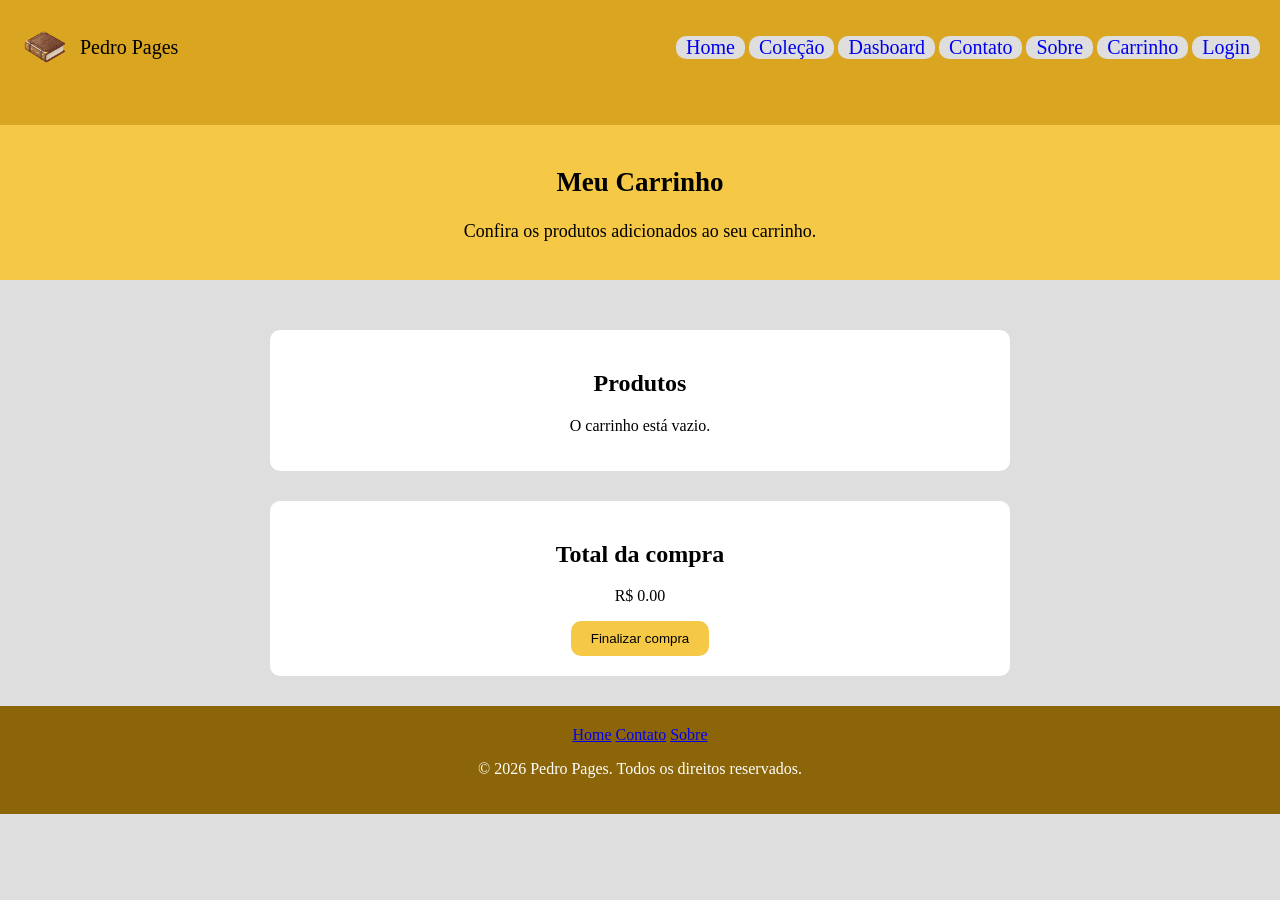
==== carrinho.html @ 974745ec "Adição do carrinho de compras e outros ajustes" ====
<!DOCTYPE html>
<html lang="en">

<head>
    <meta charset="UTF-8">
    <meta name="viewport" content="width=device-width, initial-scale=1.0">
    <link rel="stylesheet" href="./css/style.css">
    <title>Carrinho</title>
</head>
<style>

</style>

<header>
    <div class="topo">
        <div class="logo">
            <img src="./img/icone.png" width="50px">
            <span>Pedro Pages</span>
        </div>
        <nav>
            <ul id="menu">
                <li><a href="index.html">Home</a></li>
                <li><a href="#">Coleção</a>
                    <ul>
                        <div class="menu-hover-externo">
                            <div class="menu-hover-interno">
                                <li><a href="livros.html">Livros</a></li>
                                <li><a href="quadrinhos.html">Quadrinhos</a></li>
                            </div>
                        </div>
                    </ul>
                </li>
                <li><a href="dashboard.html">Dasboard</a></li>
                <li><a href="contato.html">Contato</a></li>
                <li><a href="sobre.html">Sobre</a></li>
                <li><a href="carrinho.html">Carrinho</a></li>
                <li><a href="login.html">Login</a></li>
            </ul>
        </nav>
    </div>
</header>
<body>
    <main>
        <section class="Hero">
            <h1>Meu Carrinho</h1>
            <p>
                Confira os produtos adicionados ao seu carrinho.
            </p>
        </section>

        <section class="carrinho">
            <h2>Produtos</h2>

            <div id="produtos-carrinho">

                <!-- javascript adiciona os produtos aqui não apague. -->

            </div>
        </section>

        <section class="total">
            <h2>Total da compra</h2>
            <p id="total">
                R$ 0,00
            </p>
            <a href="carrinho.html">
                <button type="button" class="button-home" onclick="localStorage.clear();">Finalizar compra</button>
            </a>
        </section>

    </main>
    <script src="./js/script.js"></script>
</body>
<footer>
    <nav aria-label="Links do Rodapé">
        <a href="index.html">Home</a>
        <a href="contato.html">Contato</a>
        <a href="sobre.html">Sobre</a>
    </nav>
    <p>© 2026 Pedro Pages. Todos os direitos reservados.</p>
</footer>
</html>
---- css/style.css ----
/*Header, menu e coisas gerais*/
header{
    background-color: rgb(218, 165, 32);
    padding: 20px;
    text-decoration: none;
    font-family:Georgia, 'Times New Roman', Times, serif;
}
.topo {
    justify-content: space-between;
    display: flex;
    flex-direction: row;
    padding-bottom: 30px;
}
div.logo {
    display: flex;
    align-items: center;
    gap: 10px;
    font-size: 20px;
}
#menu{
    list-style: none;
    font-family: 'Times New Roman', Times, serif;
}

#menu > li {
    display: inline-block;
    padding: 10x;
    background-color: #dedede;
    border-radius: 10px;
}
#menu a{
    text-decoration: none;
    margin: 10px;
    font-size: 20px;
}
#menu ul {
    display: none;
    position: absolute;
    list-style: none;
    border-radius: 10px;
    margin-left: -40px;
}
#menu li:hover{
    background-color: rgb(92, 64, 15);
    border-radius: 10px;
}
#menu > li a:hover{
    color: white;
}
#menu li:hover ul {
    display: block;
};
#menu > li a{
    color: black;
}
.menu-hover-externo{
    background-color: #dedede;
    padding: 8px;
    border-radius: 10px;
};
.menu-hover-interno{
    padding: 8px;
    margin-top: 10px;
};
html, body {
    height: 100%;
}
body {
    margin: 0;
    display: flex;
    flex-direction: column;
    background-color: #dedede;
}
.Hero{
    background-color: rgb(245, 200, 70);
    margin-bottom: 50px;
    padding: 20px;
    text-align:center;
    font-size: 18px;
}

/*Menu de quadrinhos e livros*/
.cards{
    display: flex;
    gap: 150px;
    align-items: center;
    padding: 20px;
    text-align: center;
    justify-content: center;
    padding-bottom: 100px;
    font-family: Arial;
}
div.categoria {
    padding: 20px;
    background-color: white;
    border-radius: 10px;
}

/*Dashboard*/
.dashboard {
    display: flex;
    gap: 20px;
    padding: 20px;
}

.perfil-dashboard {
    width: 30%;
    background-color: white;
    padding: 20px;
    text-align: center;
    border-radius: 10px;
}

.perfil-dashboard img {
    display: block;
    margin: 0 auto;
}

.perfil-dashboard ul {
    text-align: left;
}

.adicionados {
    width: 40%;
    background-color: white;
    padding: 20px;
    border-radius: 10px;
}

.adicionados h2 {
    text-align: center;
}

.adicionados table {
    width: 100%;
}

.adicionados th,
.adicionados td {
    padding: 8px;
}

.lado-direito {
    width: 30%;
}

.resumo {
    background-color: white;
    padding: 20px;
    margin-bottom: 20px;
    border-radius: 10px;
}

.resumo h2 {
    text-align: center;
}

.lendo {
    background-color: white;
    padding: 20px;
    border-radius: 10px;
}

.lendo h2 {
    text-align: center;
}
#catalogo h2{
    text-align: center;
}

/*Home/index*/
.button-home{
    background-color: rgb(245, 200, 70);
    color: white;
    padding: 10px 20px;
    border: none;
    cursor: pointer;
    border-radius: 10px;
    color: black;
}
.button-home:hover{
    background-color: rgb(92, 64, 15);
    border-radius: 10px;
    color:white;
}

/*Contatos*/
#informs{
    text-align: center;
    justify-content: center;
    display: flex;
}
.form {
    align-items: center;
    display: flex;
    flex-direction: column;
    max-width: 400px;
}

.agoravai{
    display: flex;
    justify-content: center;
    align-self: center;
    padding: 20px;
    background-color: white;
    max-width: 500px;
    border-radius: 10px;
}
#contatos{
    margin-top: 50px;
    justify-content: center;
    display: flex;
    flex-direction: column;
    align-items: center;
}

/*Sobre*/
.sobre {
    width: 700px;
    margin: 30px auto;
    padding: 20px;
    background-color: white;
    border-radius: 10px;
}

.sobre h2 {
    text-align: center;
}

.sobre p {
    text-align: justify;
    font-family: Arial;
}

.sobre li {
    margin: 10px;
    font-size: 20px;
}
/*Carrinho*/
.total{
    width: 700px;
    margin: 30px auto;
    padding: 20px;
    background-color: white;
    border-radius: 10px;
    text-align: center;
}

.carrinho{
    width: 700px;
    margin: 30px auto;
    padding: 20px;
    background-color: white;
    border-radius: 10px;
    text-align: center;
}

/*Footer*/
footer {
    background-color: rgb(139, 101, 8);
    padding: 20px;
    color: white;
    text-align: center;
}
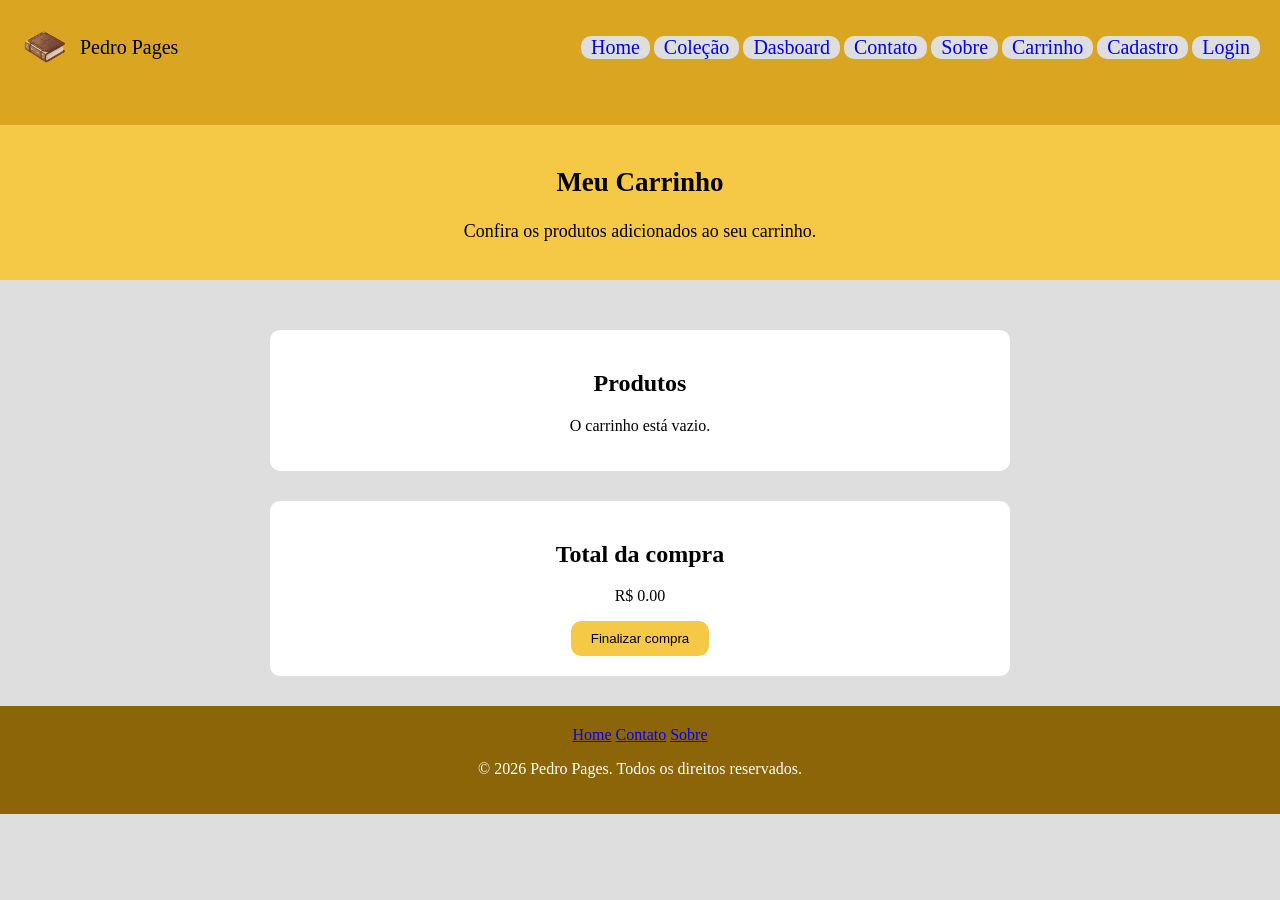
==== commit 1e92ab73: "tela de cadastro" ====
--- a/carrinho.html
+++ b/carrinho.html
@@ -4,7 +4,7 @@
 <head>
     <meta charset="UTF-8">
     <meta name="viewport" content="width=device-width, initial-scale=1.0">
-    <link rel="stylesheet" href="./css/style.css">
+    <link rel="stylesheet" href="./assets/css/style.css">
     <title>Carrinho</title>
 </head>
 <style>
@@ -14,7 +14,7 @@
 <header>
     <div class="topo">
         <div class="logo">
-            <img src="./img/icone.png" width="50px">
+            <img src="./assets/img/icone.png" width="50px">
             <span>Pedro Pages</span>
         </div>
         <nav>
@@ -34,6 +34,7 @@
                 <li><a href="contato.html">Contato</a></li>
                 <li><a href="sobre.html">Sobre</a></li>
                 <li><a href="carrinho.html">Carrinho</a></li>
+                <li><a href="cadastro.html">Cadastro</a></li>
                 <li><a href="login.html">Login</a></li>
             </ul>
         </nav>
@@ -69,7 +70,7 @@
         </section>
 
     </main>
-    <script src="./js/script.js"></script>
+    <script src="./assets/js/script.js"></script>
 </body>
 <footer>
     <nav aria-label="Links do Rodapé">
--- a/assets/css/style.css
+++ b/assets/css/style.css
@@ -0,0 +1,264 @@
+/*Header, menu e coisas gerais*/
+header{
+    background-color: rgb(218, 165, 32);
+    padding: 20px;
+    text-decoration: none;
+    font-family:Georgia, 'Times New Roman', Times, serif;
+}
+.topo {
+    justify-content: space-between;
+    display: flex;
+    flex-direction: row;
+    padding-bottom: 30px;
+}
+div.logo {
+    display: flex;
+    align-items: center;
+    gap: 10px;
+    font-size: 20px;
+}
+#menu{
+    list-style: none;
+    font-family: 'Times New Roman', Times, serif;
+}
+
+#menu > li {
+    display: inline-block;
+    padding: 10x;
+    background-color: #dedede;
+    border-radius: 10px;
+}
+#menu a{
+    text-decoration: none;
+    margin: 10px;
+    font-size: 20px;
+}
+#menu ul {
+    display: none;
+    position: absolute;
+    list-style: none;
+    border-radius: 10px;
+    margin-left: -40px;
+}
+#menu li:hover{
+    background-color: rgb(92, 64, 15);
+    border-radius: 10px;
+}
+#menu > li a:hover{
+    color: white;
+}
+#menu li:hover ul {
+    display: block;
+};
+#menu > li a{
+    color: black;
+}
+.menu-hover-externo{
+    background-color: #dedede;
+    padding: 8px;
+    border-radius: 10px;
+};
+.menu-hover-interno{
+    padding: 8px;
+    margin-top: 10px;
+};
+html, body {
+    height: 100%;
+}
+body {
+    margin: 0;
+    display: flex;
+    flex-direction: column;
+    background-color: #dedede;
+}
+.Hero{
+    background-color: rgb(245, 200, 70);
+    margin-bottom: 50px;
+    padding: 20px;
+    text-align:center;
+    font-size: 18px;
+}
+
+/*Menu de quadrinhos e livros*/
+.cards{
+    display: flex;
+    gap: 150px;
+    align-items: center;
+    padding: 20px;
+    text-align: center;
+    justify-content: center;
+    padding-bottom: 100px;
+    font-family: Arial;
+}
+div.categoria {
+    padding: 20px;
+    background-color: white;
+    border-radius: 10px;
+}
+
+/*Dashboard*/
+.dashboard {
+    display: flex;
+    gap: 20px;
+    padding: 20px;
+}
+
+.perfil-dashboard {
+    width: 30%;
+    background-color: white;
+    padding: 20px;
+    text-align: center;
+    border-radius: 10px;
+}
+
+.perfil-dashboard img {
+    display: block;
+    margin: 0 auto;
+}
+
+.perfil-dashboard ul {
+    text-align: left;
+}
+
+.adicionados {
+    width: 40%;
+    background-color: white;
+    padding: 20px;
+    border-radius: 10px;
+}
+
+.adicionados h2 {
+    text-align: center;
+}
+
+.adicionados table {
+    width: 100%;
+}
+
+.adicionados th,
+.adicionados td {
+    padding: 8px;
+}
+
+.lado-direito {
+    width: 30%;
+}
+
+.resumo {
+    background-color: white;
+    padding: 20px;
+    margin-bottom: 20px;
+    border-radius: 10px;
+}
+
+.resumo h2 {
+    text-align: center;
+}
+
+.lendo {
+    background-color: white;
+    padding: 20px;
+    border-radius: 10px;
+}
+
+.lendo h2 {
+    text-align: center;
+}
+#catalogo h2{
+    text-align: center;
+}
+
+/*Home/index*/
+.button-home{
+    background-color: rgb(245, 200, 70);
+    color: white;
+    padding: 10px 20px;
+    border: none;
+    cursor: pointer;
+    border-radius: 10px;
+    color: black;
+}
+.button-home:hover{
+    background-color: rgb(92, 64, 15);
+    border-radius: 10px;
+    color:white;
+}
+
+/*Contatos*/
+#informs{
+    text-align: center;
+    justify-content: center;
+    display: flex;
+}
+.form {
+    align-items: center;
+    display: flex;
+    flex-direction: column;
+    max-width: 400px;
+}
+
+.agoravai{
+    display: flex;
+    justify-content: center;
+    align-self: center;
+    padding: 20px;
+    background-color: white;
+    max-width: 500px;
+    border-radius: 10px;
+}
+#contatos{
+    margin-top: 50px;
+    justify-content: center;
+    display: flex;
+    flex-direction: column;
+    align-items: center;
+}
+
+/*Sobre*/
+.sobre {
+    width: 700px;
+    margin: 30px auto;
+    padding: 20px;
+    background-color: white;
+    border-radius: 10px;
+}
+
+.sobre h2 {
+    text-align: center;
+}
+
+.sobre p {
+    text-align: justify;
+    font-family: Arial;
+}
+
+.sobre li {
+    margin: 10px;
+    font-size: 20px;
+}
+/*Carrinho*/
+.total{
+    width: 700px;
+    margin: 30px auto;
+    padding: 20px;
+    background-color: white;
+    border-radius: 10px;
+    text-align: center;
+}
+
+.carrinho{
+    width: 700px;
+    margin: 30px auto;
+    padding: 20px;
+    background-color: white;
+    border-radius: 10px;
+    text-align: center;
+}
+
+/*Footer*/
+footer {
+    background-color: rgb(139, 101, 8);
+    padding: 20px;
+    color: white;
+    text-align: center;
+}
